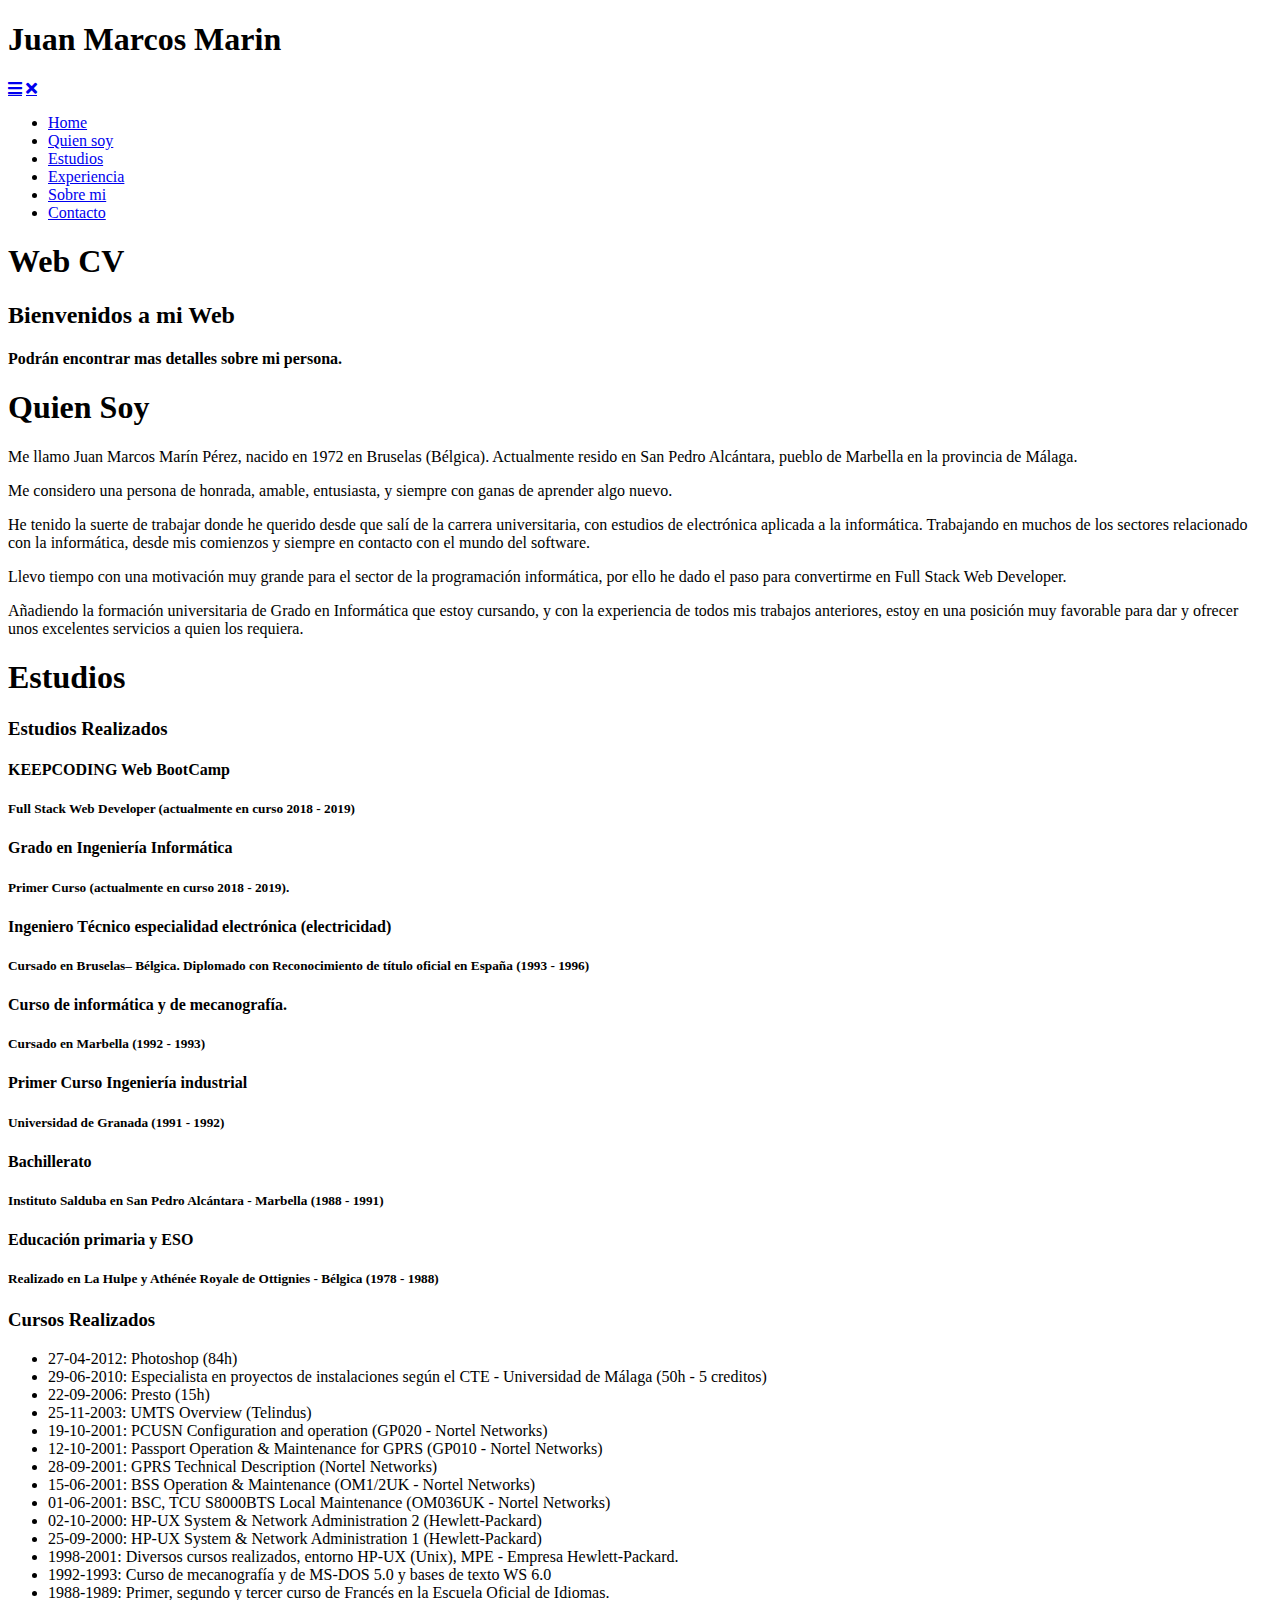
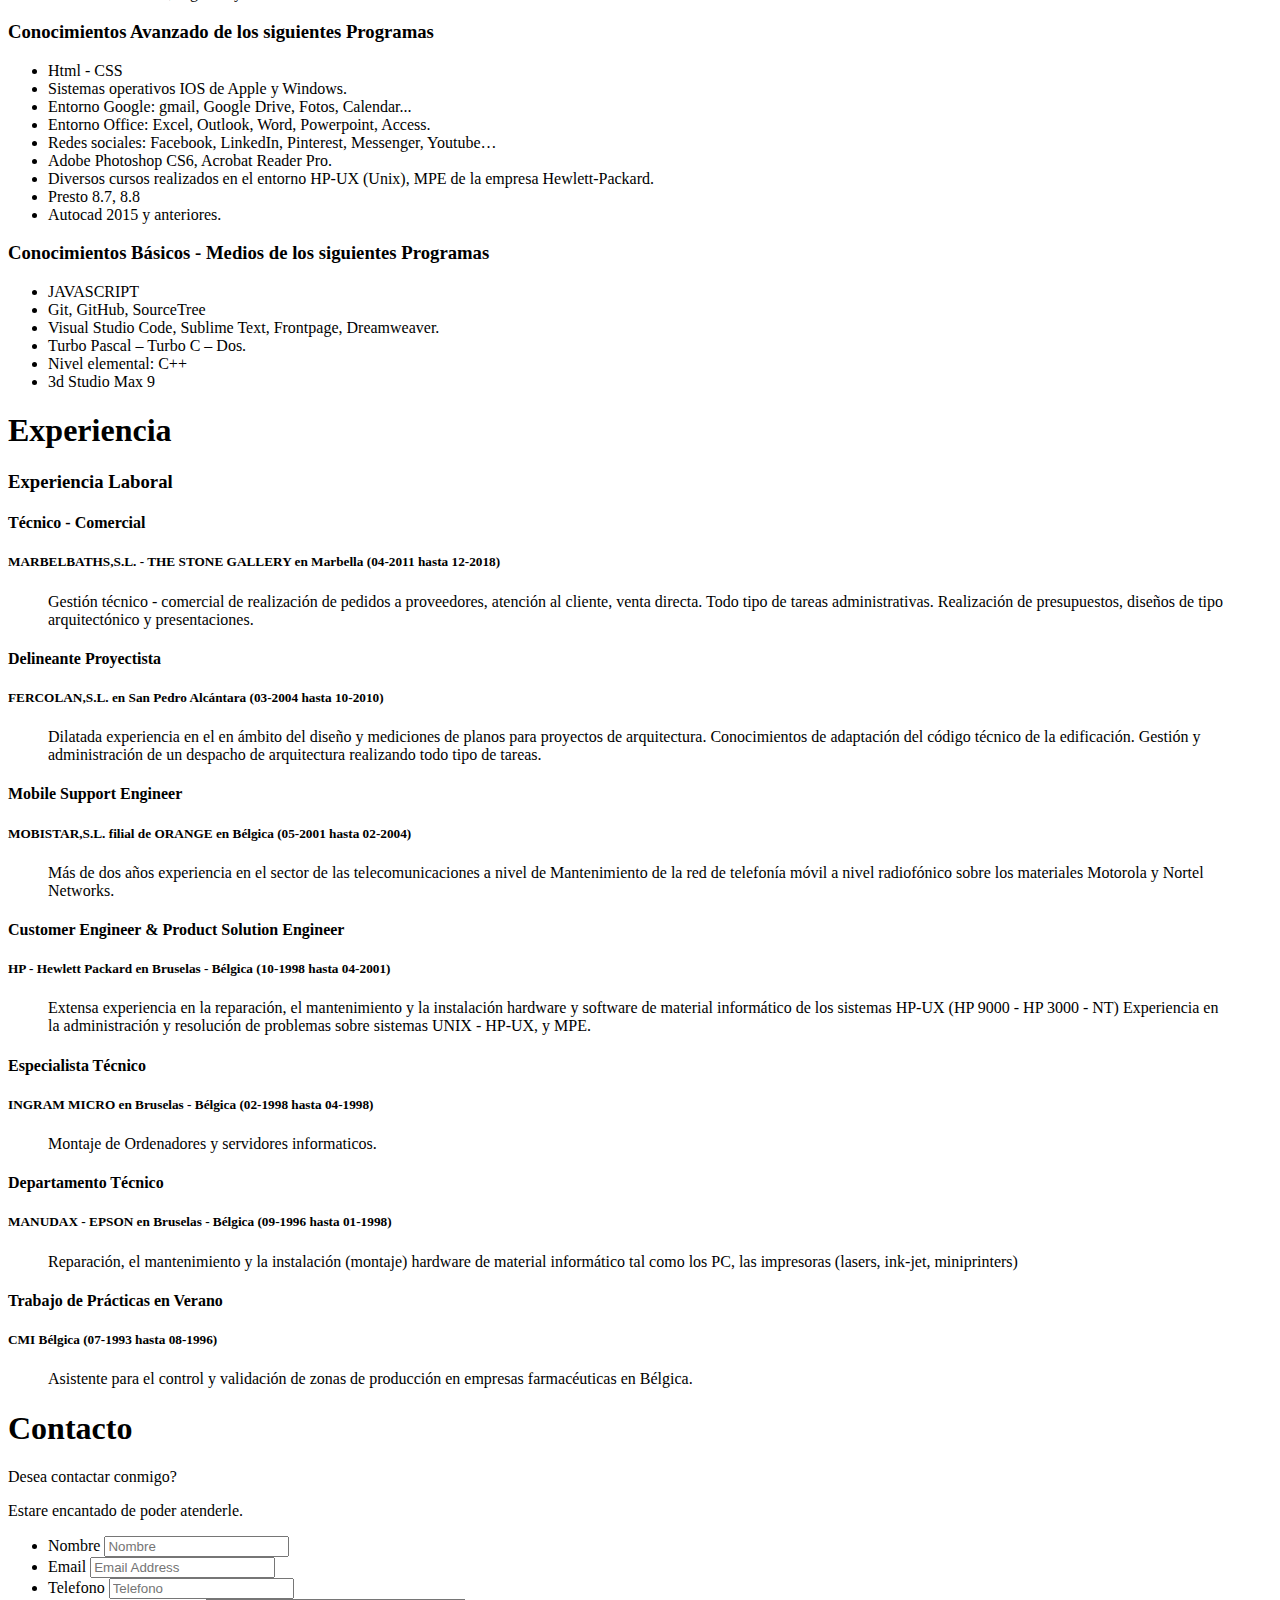
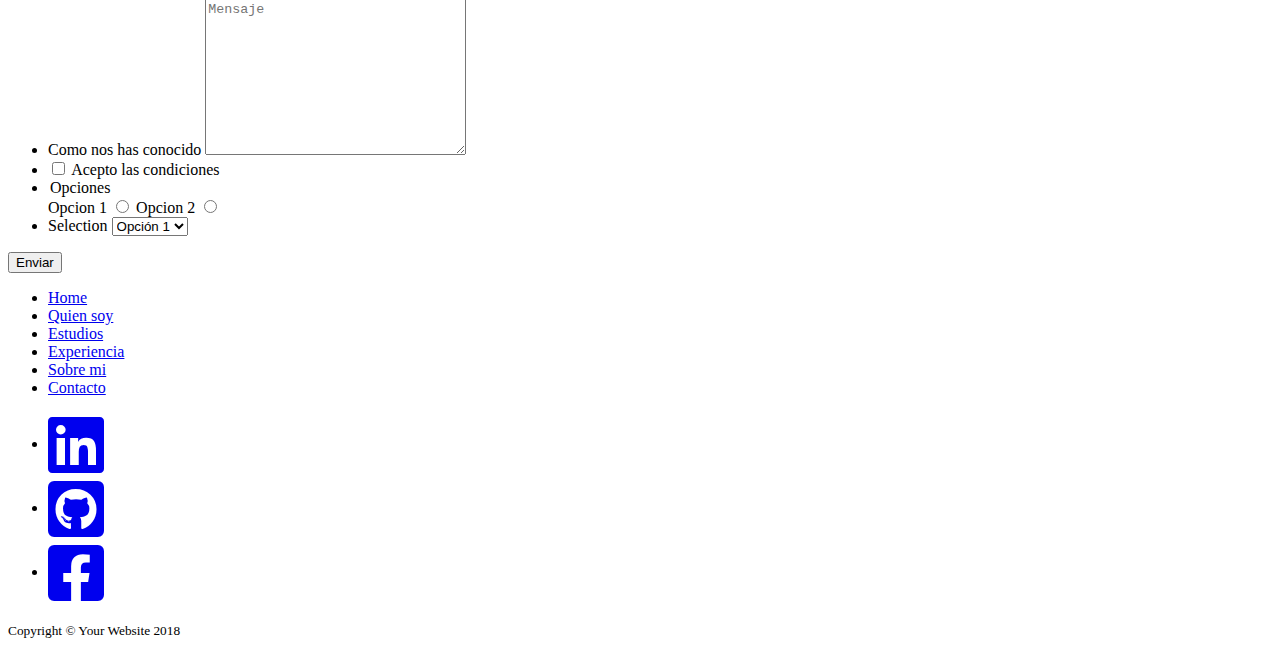
==== index.html @ 0ac718b3 "Test de modificación" ====
<!DOCTYPE html>
<html lang="es">

<head>
    <meta charset="UTF-8">
    <meta name="viewport" content="width=device-width, initial-scale=1.0">
    <meta name="author" content="Juan Marcos">
    <title>Web CV-Juan Marcos</title>
    <link rel="shortcut icon" href="favicon.ico">
    <link href="https://fonts.googleapis.com/css?family=Open+Sans|PT+Sans+Caption" rel="stylesheet">
    <link rel="stylesheet" href="https://use.fontawesome.com/releases/v5.1.0/css/all.css">
    <link rel="stylesheet" href="./css/reset.css">
    <link rel="stylesheet" href="./css/style.css">
    <script src="./js/app.js" type="module"></script> 
</head>

<body>
    <div class="top-wrapper">
        <header>
            <h1 class="h1-main">Juan Marcos Marin</h1>
        </header>
        <nav class="menu-icon">
            <a id="menu-btn-1" class="fas fa-bars" href="#menu-bottom"></a>
            <a id="menu-btn-2" class="fas fa-times hide" href="#menu-bottom"></a>
        </nav>
        <nav id="menu-top" class="menu-top hide">
            <ul>
                <li><a href="#home">Home</a></li> 
                <li><a href="#quiensoy">Quien soy</a></li>
                <li><a href="#estudios">Estudios</a></li>
                <li><a href="#experiencia">Experiencia</a></li>
                <li><a href="./sobremi.html">Sobre mi</a></li>
                <li><a href="#contacto">Contacto</a></li>                
            </ul>
        </nav>        
    </div>
    <section id="home"> 
        <header>
            <div class="title-wrapper">
                <h1 class="h1-section">Web CV</h1>
            </div>
        </header>
        <div class="content-wrapper">
            <article>
                <h2>Bienvenidos a mi Web</h2>
                <h4>Podrán encontrar mas detalles sobre mi persona.</h4>
            </article>
        </div>
    </section>
    <section id="quiensoy">
            <header>
                <div class="title-wrapper">
                    <h1 class="h1-section">Quien Soy</h1>
                </div>
            </header>
            <div class="content-wrapper">
                    <p>Me llamo Juan Marcos Marín Pérez, nacido en 1972 en Bruselas (Bélgica). Actualmente resido en San Pedro Alcántara, pueblo de Marbella en la provincia de Málaga.</p>
                    <p>Me considero una persona de honrada, amable, entusiasta,  y siempre con ganas de aprender algo nuevo.</p>
                    <p>He tenido la suerte de trabajar donde he querido desde que salí de la carrera universitaria, con estudios de electrónica aplicada a la informática. Trabajando en muchos de los sectores relacionado con la informática, desde mis comienzos y siempre en contacto con el mundo del software.</p>
                    <p>Llevo tiempo con una motivación muy grande para el sector de la programación informática, por ello he dado el paso para convertirme en Full Stack Web Developer.</p>
                    <p>Añadiendo la formación universitaria de Grado en Informática que estoy cursando, y con la experiencia de todos mis trabajos anteriores, estoy en una posición muy favorable para dar y ofrecer unos excelentes servicios a quien los requiera.</p>                      
            </div>
        </section>
        <section id="estudios">
                <header>
            <div class="title-wrapper">
                        <h1 class="h1-section">Estudios</h1>
            </div>
                </header>
            <div class="content-wrapper">
                        <h3>Estudios Realizados</h3>
                        <h4>KEEPCODING Web BootCamp</h4>
                            <h5>Full Stack Web Developer (actualmente en curso 2018 - 2019)</h5>
                        <h4>Grado en Ingeniería Informática</h4>   
                            <h5>Primer Curso (actualmente en curso 2018 - 2019).</h5>
                        <h4>Ingeniero Técnico especialidad electrónica (electricidad)</h4>
                            <h5>Cursado en Bruselas– Bélgica. Diplomado con Reconocimiento de título oficial en España (1993 - 1996)</h5>
                        <h4>Curso de informática y de mecanografía.</h4>
                            <h5>Cursado en Marbella (1992 - 1993)</h5>
                        <h4>Primer Curso Ingeniería industrial</h4>
                            <h5>Universidad de Granada (1991 - 1992)</h5>
                        <h4>Bachillerato</h4>
                            <h5>Instituto Salduba en San Pedro Alcántara - Marbella (1988 - 1991)</h5>
                        <h4>Educación primaria y ESO</h4>
                            <h5>Realizado en La Hulpe y Athénée Royale de Ottignies - Bélgica (1978 - 1988)</h5>                    
                </div>
                <div class="content-wrapper">
                        <h3>Cursos Realizados</h3>
                        <ul>
                            <li>27-04-2012: Photoshop (84h)</li>
                            <li>29-06-2010: Especialista en proyectos de instalaciones según el CTE - Universidad de Málaga (50h - 5 creditos)</li>
                            <li>22-09-2006: Presto (15h)</li>
                            <li>25-11-2003: UMTS Overview (Telindus)</li>
                            <li>19-10-2001: PCUSN Configuration and operation (GP020 - Nortel Networks)</li>
                            <li>12-10-2001: Passport Operation & Maintenance for GPRS (GP010 - Nortel Networks)</li>
                            <li>28-09-2001: GPRS Technical Description (Nortel Networks)</li>
                            <li>15-06-2001: BSS Operation & Maintenance (OM1/2UK - Nortel Networks)</li>
                            <li>01-06-2001: BSC, TCU S8000BTS Local Maintenance (OM036UK - Nortel Networks)</li>
                            <li>02-10-2000: HP-UX System & Network Administration 2 (Hewlett-Packard)</li>
                            <li>25-09-2000: HP-UX System & Network Administration 1 (Hewlett-Packard)</li>
                            <li>1998-2001: Diversos cursos realizados, entorno HP-UX (Unix), MPE - Empresa Hewlett-Packard.</li>
                            <li>1992-1993: Curso de mecanografía y de MS-DOS 5.0 y bases de texto WS 6.0</li>
                            <li>1988-1989: Primer, segundo y tercer curso de Francés en la Escuela Oficial de Idiomas.</li>                  
                </div>
                <div class="content-wrapper">                
                        <h3>Conocimientos Avanzado de los siguientes Programas</h3>
                    <ul>
                        <li>Html - CSS</li>
                        <li>Sistemas operativos IOS de Apple y Windows.</li>
                        <li>Entorno Google: gmail, Google Drive, Fotos, Calendar...</li>
                        <li>Entorno Office: Excel, Outlook, Word, Powerpoint, Access.</li>
                        <li>Redes sociales: Facebook, LinkedIn, Pinterest, Messenger, Youtube…</li>
                        <li>Adobe Photoshop CS6, Acrobat Reader Pro.</li>
                        <li>Diversos cursos realizados en el entorno HP-UX (Unix), MPE de la empresa Hewlett-Packard.</li>
                        <li>Presto 8.7, 8.8</li>
                        <li>Autocad 2015 y anteriores.</li>
                    </ul>   
                        <h3> Conocimientos Básicos - Medios de los siguientes Programas</h3> 
                    <ul>
                        <li>JAVASCRIPT</li>
                        <li>Git, GitHub, SourceTree</li>
                        <li>Visual Studio Code, Sublime Text, Frontpage, Dreamweaver.</li>
                        <li>Turbo Pascal – Turbo C – Dos.</li>
                        <li>Nivel elemental: C++</li>
                        <li>3d Studio Max 9</li>
                    </ul> 
            </div>             
        </section>
        <section id="experiencia">
                <header>
                    <div class="title-wrapper">
                        <h1 class="h1-section">Experiencia</h1>
                    </div>
                </header>
                <div class="content-wrapper">
                        <h3>Experiencia Laboral</h3>
                        <h4>Técnico - Comercial</h4>
                            <h5>MARBELBATHS,S.L. - THE STONE GALLERY en Marbella (04-2011 hasta 12-2018)</h5>
                            <blockquote>Gestión técnico - comercial de realización de pedidos a proveedores, atención al cliente, venta directa. Todo tipo de tareas administrativas. Realización de presupuestos, diseños de tipo arquitectónico y presentaciones.</blockquote>
                        <h4>Delineante Proyectista</h4>
                            <h5>FERCOLAN,S.L. en San Pedro Alcántara (03-2004 hasta 10-2010)</h5>
                            <blockquote>Dilatada experiencia en el en ámbito del diseño y mediciones de planos para proyectos de arquitectura. Conocimientos de adaptación del código técnico de la edificación. Gestión y administración de un despacho de arquitectura realizando todo tipo de tareas.</blockquote>
                        <h4>Mobile Support Engineer</h4>  
                            <h5>MOBISTAR,S.L. filial de ORANGE en Bélgica (05-2001 hasta 02-2004)</h5>           
                            <blockquote>Más de dos años experiencia en el sector de las telecomunicaciones a nivel de Mantenimiento de la red de telefonía móvil a nivel radiofónico sobre los materiales Motorola y Nortel Networks.</blockquote>
                        <h4>Customer Engineer & Product Solution Engineer</h4>   
                            <h5>HP - Hewlett Packard en Bruselas - Bélgica (10-1998 hasta 04-2001)</h5>
                            <blockquote>Extensa experiencia en la reparación, el mantenimiento y la instalación hardware y software de material informático de los sistemas HP-UX (HP 9000 - HP 3000 - NT) Experiencia en la administración y resolución de problemas sobre sistemas UNIX - HP-UX, y MPE.</blockquote>
                        <h4>Especialista Técnico</h4>    
                            <h5>INGRAM MICRO en Bruselas - Bélgica (02-1998 hasta 04-1998)</h5>
                            <blockquote>Montaje de Ordenadores y servidores informaticos.</blockquote>
                        <h4>Departamento Técnico</h4> 
                            <h5>MANUDAX - EPSON en Bruselas - Bélgica (09-1996 hasta 01-1998)</h5>
                            <blockquote>Reparación, el mantenimiento y la instalación (montaje) hardware de material informático tal como los PC, las impresoras (lasers, ink-jet, miniprinters)</blockquote>
                        <h4>Trabajo de Prácticas en Verano</h4>
                            <h5>CMI Bélgica (07-1993 hasta 08-1996)</h5>    
                            <blockquote>Asistente para el control y validación de zonas de producción en empresas farmacéuticas en Bélgica.</blockquote>                   
                </div>
            </section>
    <section id="contacto">
        <header>
            <div class="title-wrapper">
                <h1 class="h1-section">Contacto</h1>
                <p>Desea contactar conmigo?</p>
            </div>
        </header>
        <div class="content-wrapper">
            <p> Estare encantado de poder atenderle.</p>
            <form action="" id="contacto">
                <ul>
                    <li class="form-group">
                        <label for="name">Nombre</label>
                        <input type="text" name="name" id="name" placeholder="Nombre" required>
                    </li>
                    <li class="form-group">
                        <label  for="email">Email</label>
                        <input type="email" name="email" id="email" placeholder="Email Address">
                    </li>
                    <li class="form-group">
                        <label for="phone">Telefono</label>
                        <input type="tel" name="phone" id="phone" placeholder="Telefono">
                    </li>
                    <li class="form-group">
                        <label  for="message">Como nos has conocido</label>
                        <textarea name="message" id="message" cols="30" rows="10" placeholder="Mensaje"></textarea>
                    </li>
                    <li>
                        <input type="checkbox" name="condiciones" id="condiciones">
                        <label for="condiciones">Acepto las condiciones </label>
                    </li>
                    <li>
                        <legend>Opciones</legend>
                        <label for="opciones1">Opcion 1</label>
                        <input type="radio" name="opciones" id="opciones1" value="opcion1">
                        <label for="opciones2">Opcion 2</label>
                        <input type="radio" name="opciones" id="opciones2" value="opcion2">
                    </li>
                    <li>
                        <label for="selection">Selection</label>
                        <select name="selection" id="selection">
                            <option value="op1">Opción 1</option>
                            <option value="op2">Opción 2</option>
                            <option value="op3">Opción 3</option>
                        </select>
                    </li>
                </ul>
                <button class="boton" type="submit" id="send">Enviar</button>
            </form>
        </div>
    </section>
    <nav id="menu-bottom" class="menu-bottom content-wrapper">
        <ul>
            <li><a href="./index.html#home">Home</a></li> 
            <li><a href="./index.html#quiensoy">Quien soy</a></li>
            <li><a href="./index.html#estudios">Estudios</a></li>
            <li><a href="./index.html#experiencia">Experiencia</a></li>
            <li><a href="./sobremi.html">Sobre mi</a></li>
            <li><a href="./index.html#contacto">Contacto</a></li>  
        </ul>
    </nav>
    <footer>
        <nav>
            <ul>
                <li><a href="https://linkedin.com/in/juan-marcos-marin-perez-2156ab15b" title="LinkedIn" target="_blank">
                       <span class="fa-stack fa-2x">
                        <i class="fab fa-linkedin fa-2x"></i>
                        </span> 
                </a></li>
                <li><a href="https://github.com/JuanMarcos10" title="Github" target="_blank">
                        <span class="fa-stack fa-2x">
                        <i class="fab fa-github-square fa-2x"></i>
                        </span>
                </a></li>
                <li><a href="https://www.facebook.com/juanmarcosmp" title="Facebook" target="_blank">
                    <span class="fa-stack fa-2x">
                        <i class="fab fa-facebook-square fa-2x"></i>
                    </span>                        
            </a></li>
            </ul>
        </nav>
        <p><small>Copyright © Your Website 2018</small></p>
    </footer>
</body>
</html>
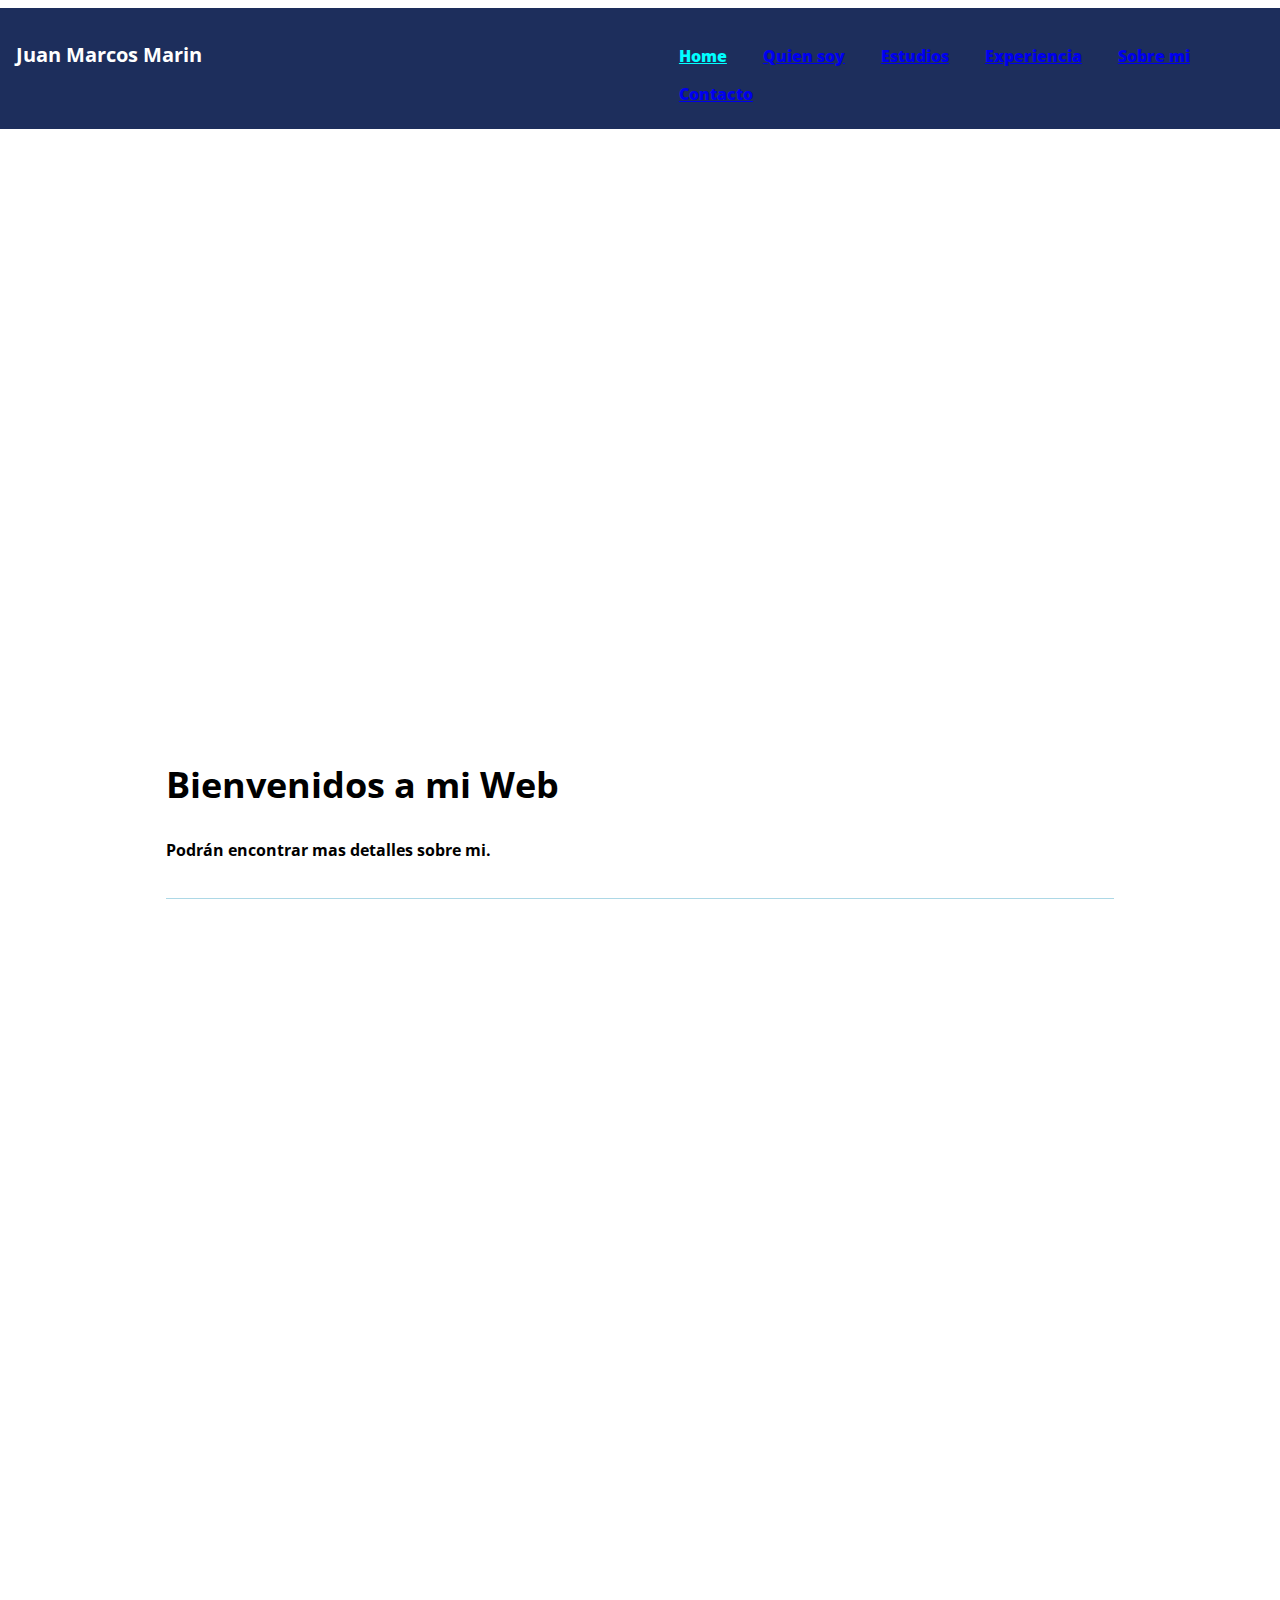
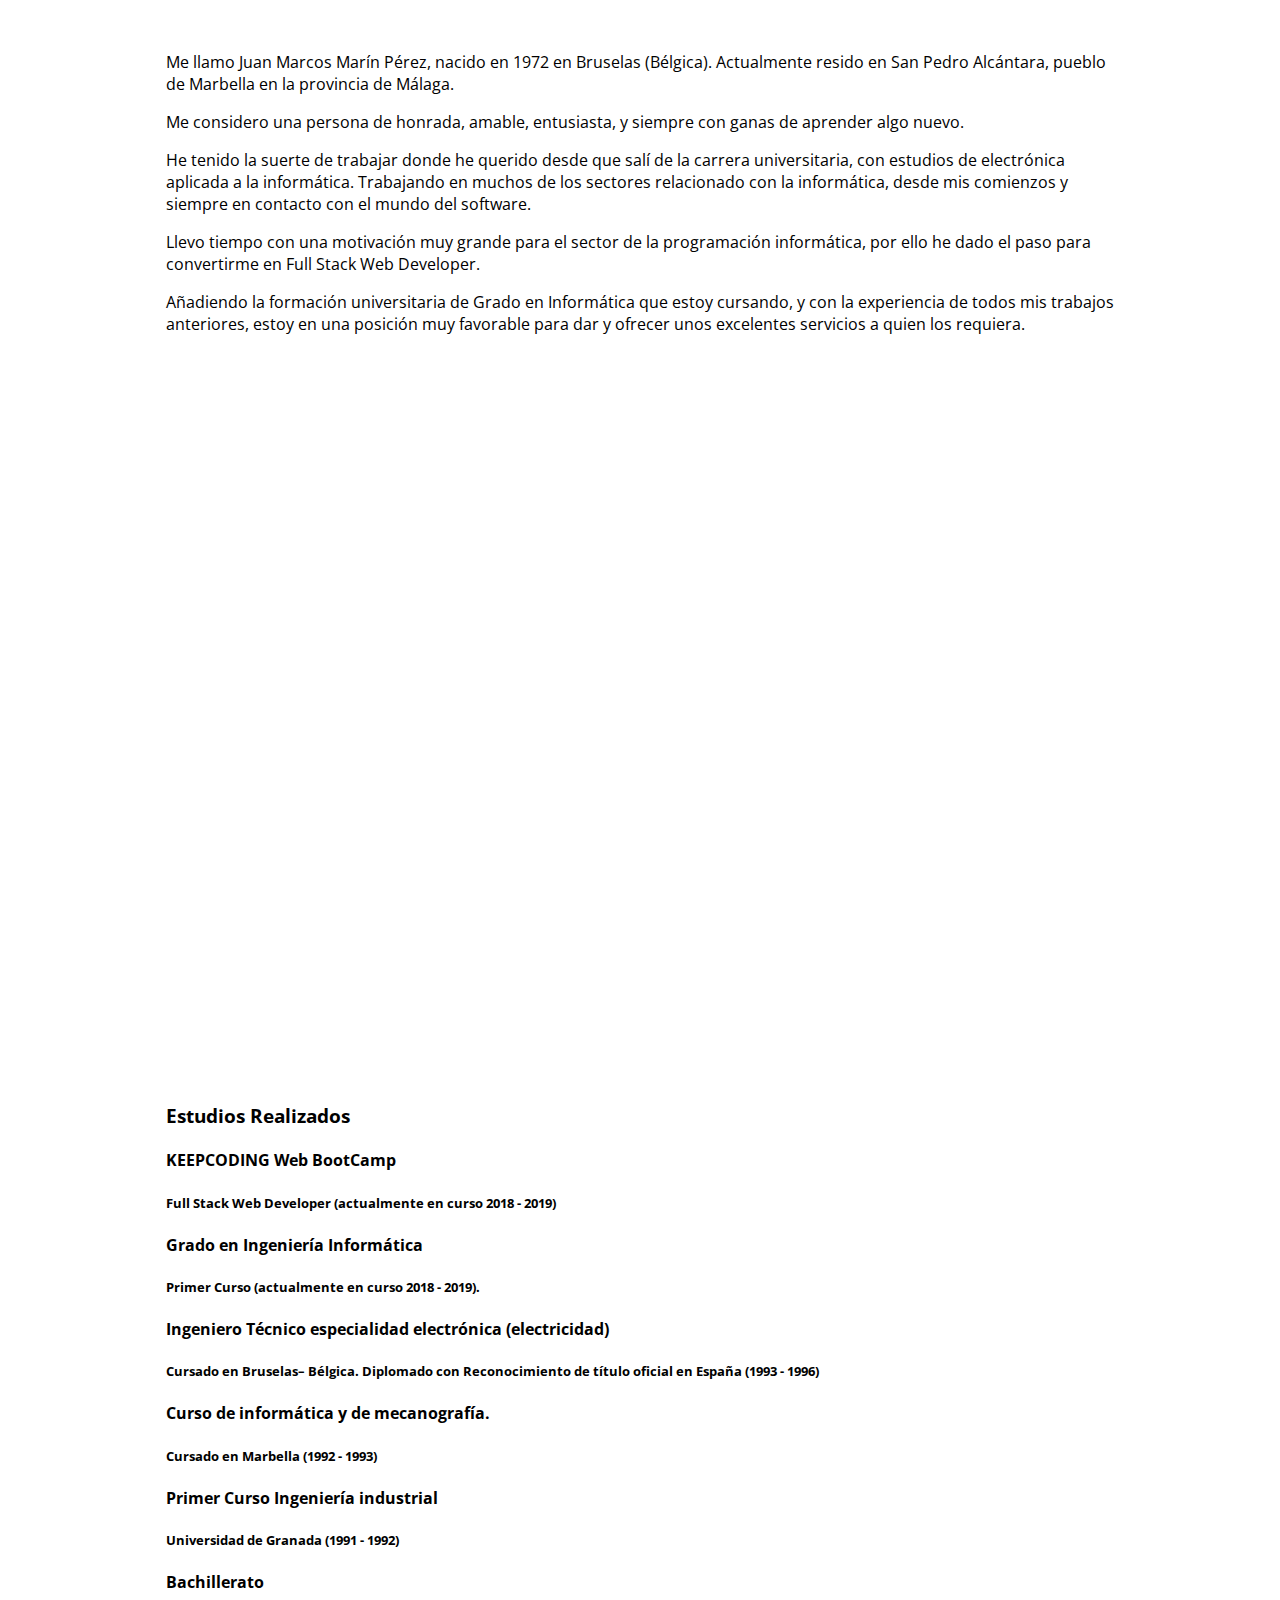
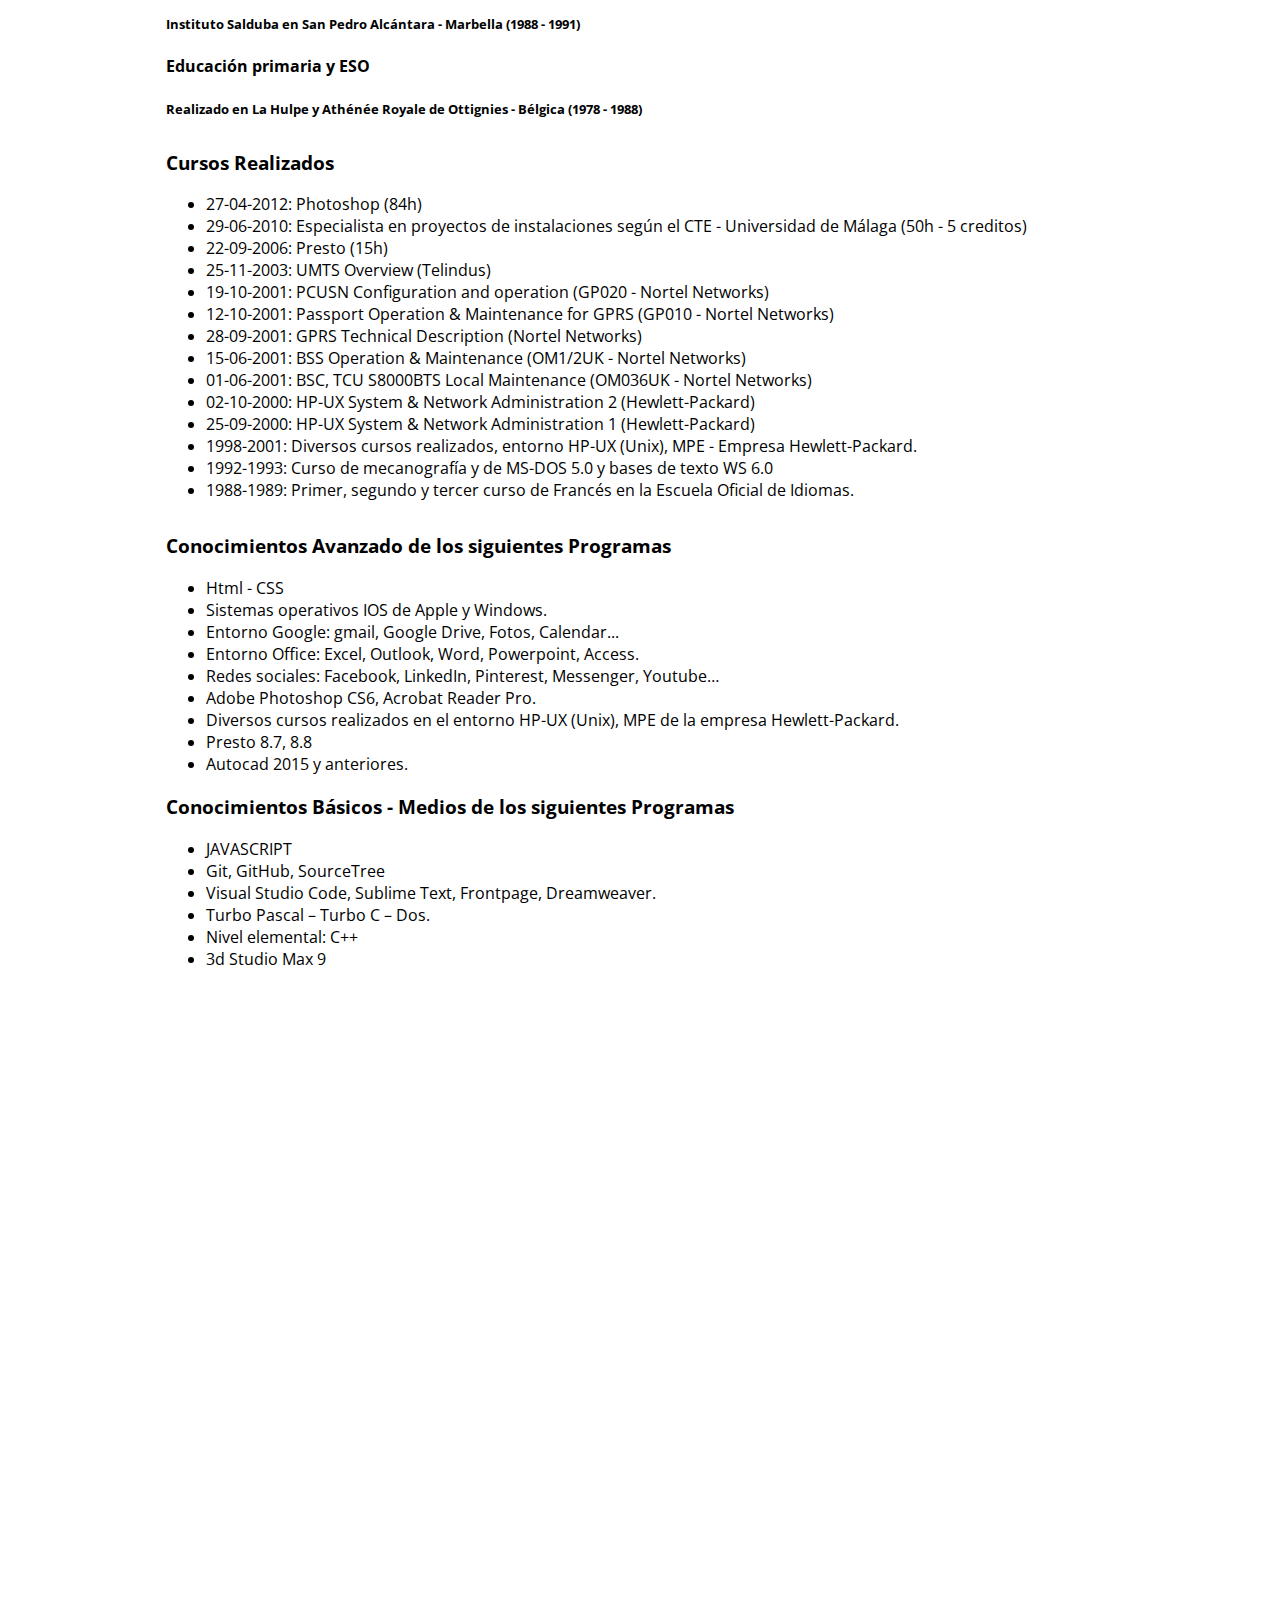
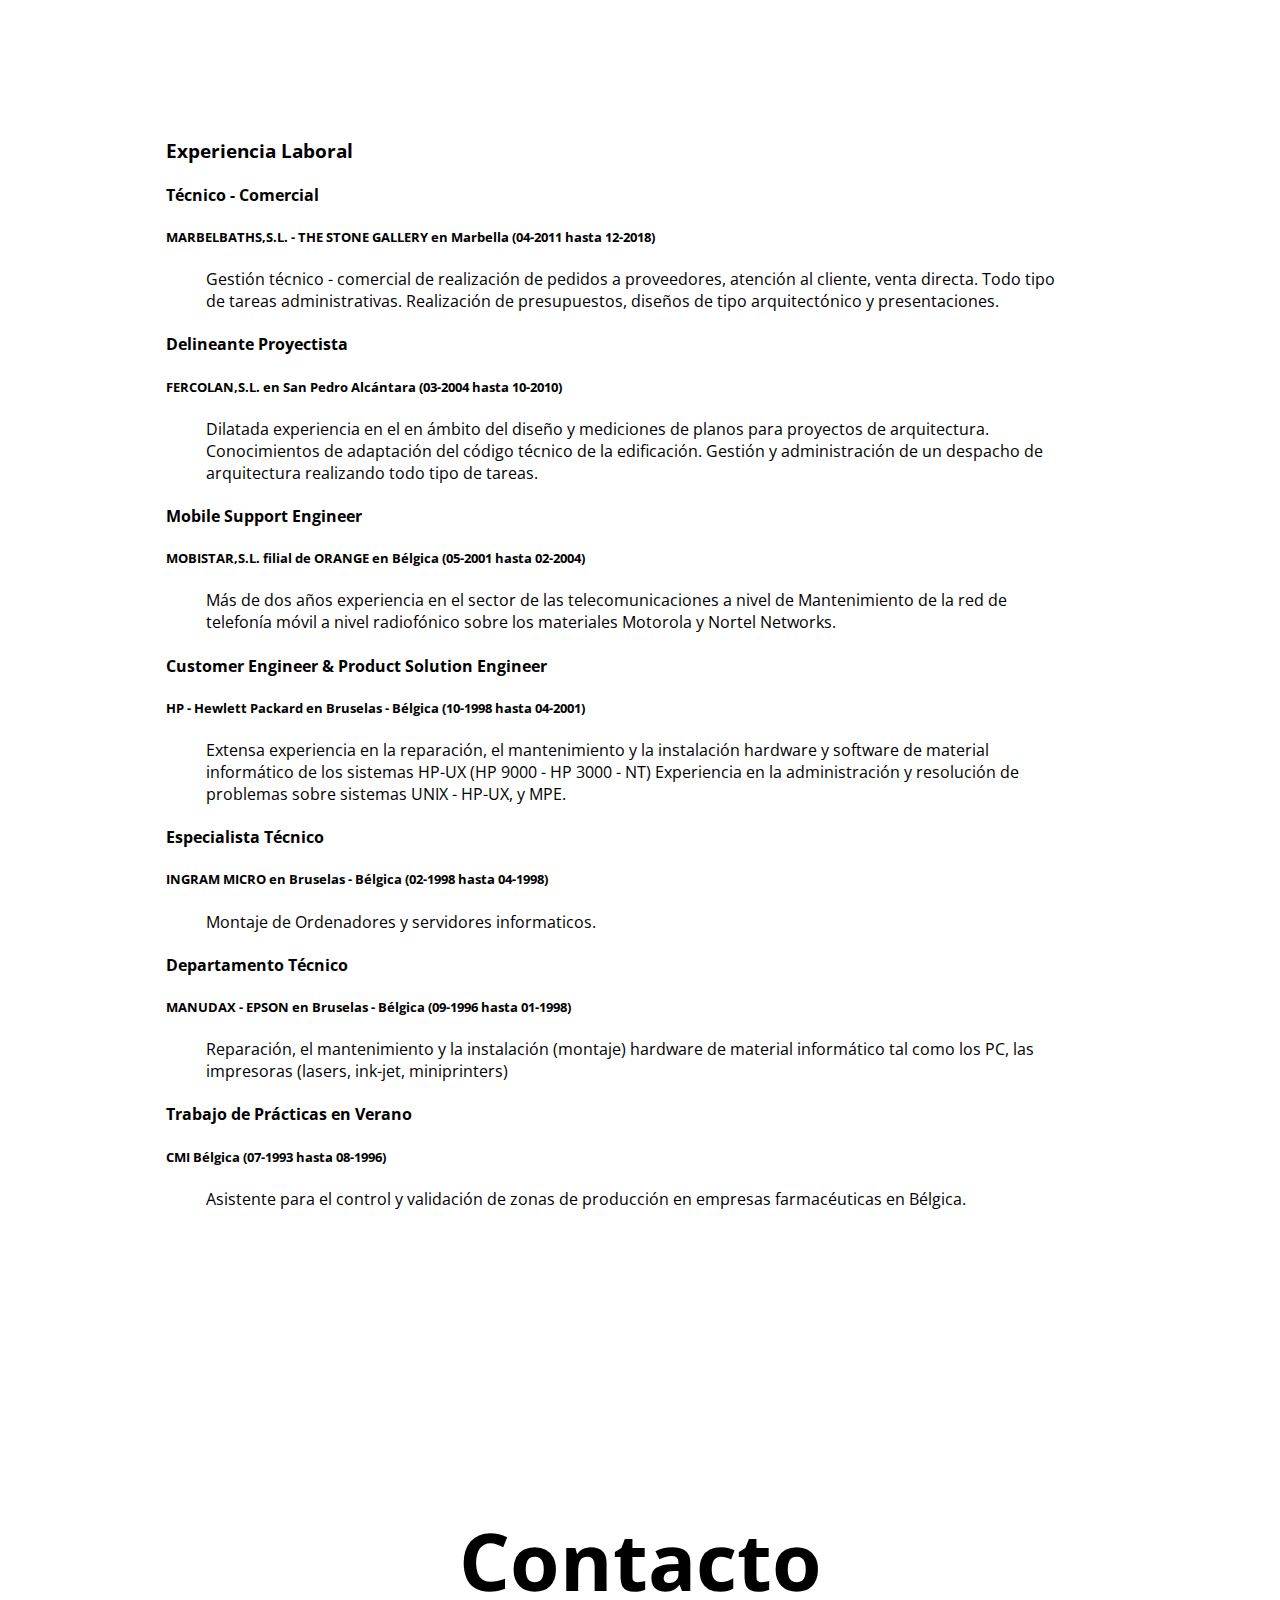
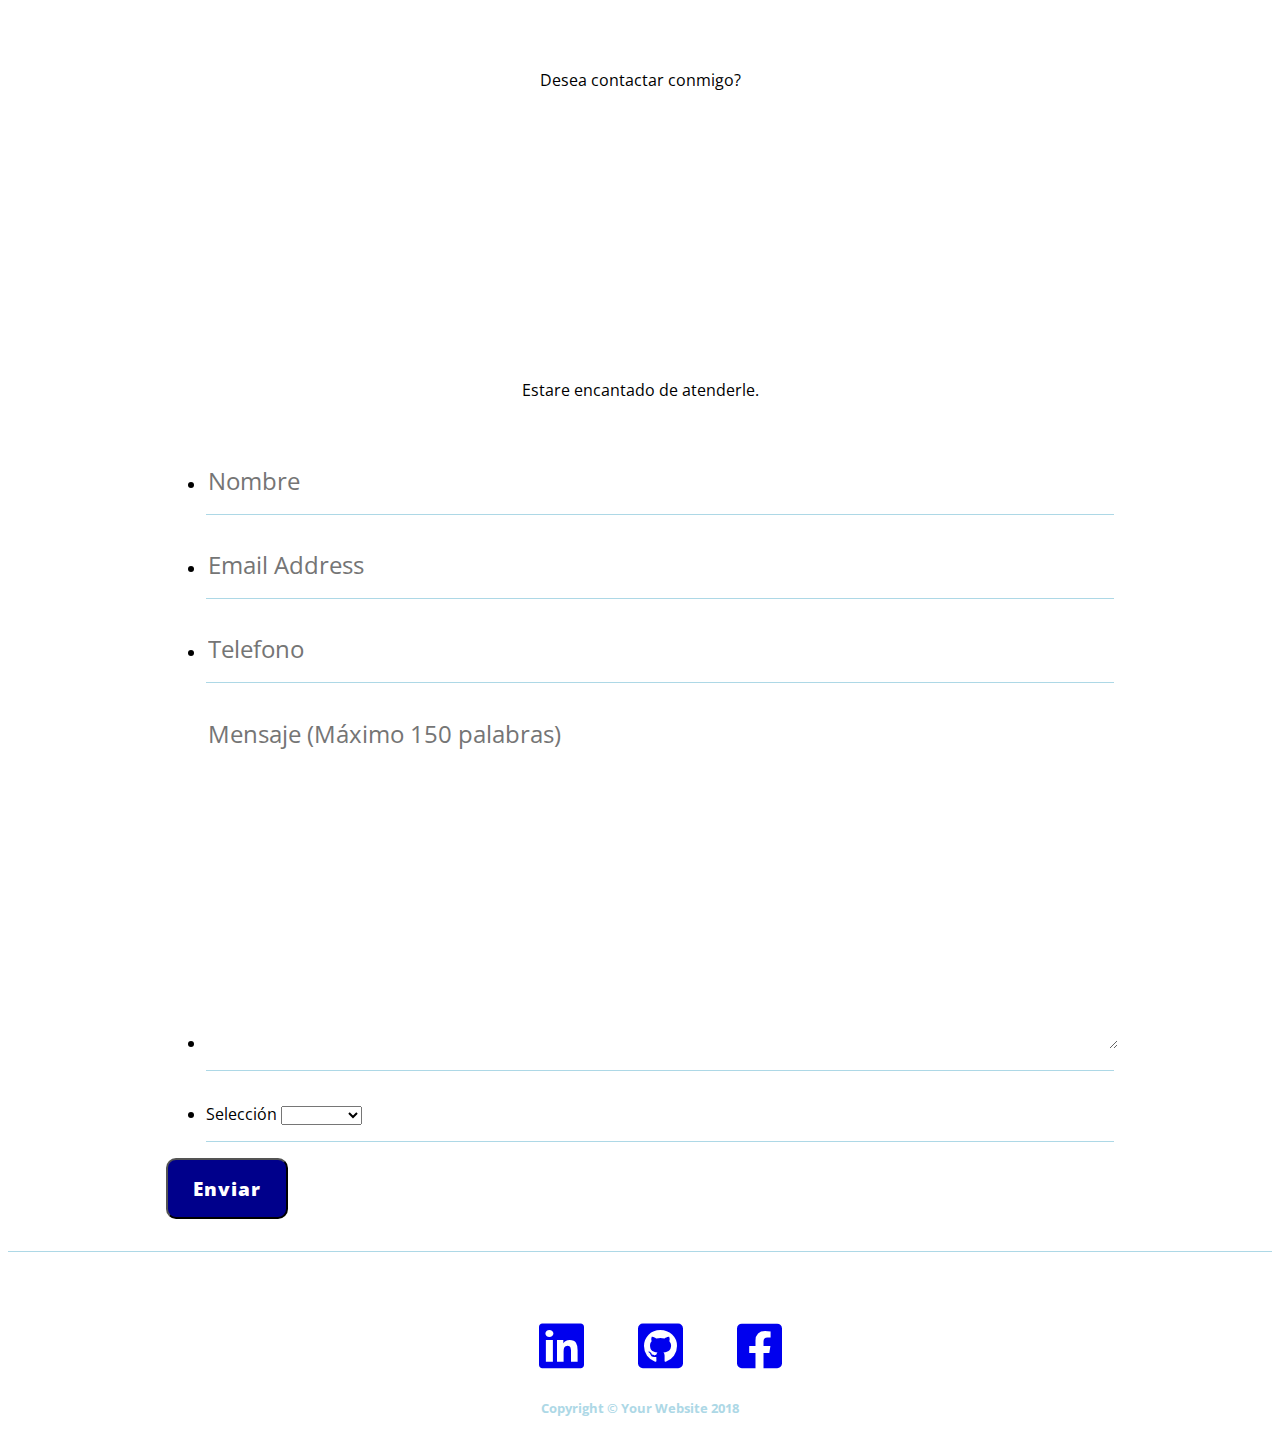
==== commit cb623bf0: "5: Menu scroll fijo en barra lateral con botones funcionando y smooth scroll tambien" ====
--- a/index.html
+++ b/index.html
@@ -17,7 +17,7 @@
 <body>
     <div class="top-wrapper">
         <header>
-            <h1 class="h1-main">Juan Marcos Marin</h1>
+            <h1>Juan Marcos Marin</h1>
         </header>
         <nav class="menu-icon">
             <a id="menu-btn-1" class="fas fa-bars" href="#menu-bottom"></a>
@@ -25,7 +25,7 @@
         </nav>
         <nav id="menu-top" class="menu-top hide">
             <ul>
-                <li><a href="#home">Home</a></li> 
+                <li><a href="#home" class="active">Home</a></li> 
                 <li><a href="#quiensoy">Quien soy</a></li>
                 <li><a href="#estudios">Estudios</a></li>
                 <li><a href="#experiencia">Experiencia</a></li>
@@ -37,20 +37,20 @@
     <section id="home"> 
         <header>
             <div class="title-wrapper">
-                <h1 class="h1-section">Web CV</h1>
+                <h1>Web CV</h1>
             </div>
         </header>
         <div class="content-wrapper">
             <article>
                 <h2>Bienvenidos a mi Web</h2>
-                <h4>Podrán encontrar mas detalles sobre mi persona.</h4>
+                <h4>Podrán encontrar mas detalles sobre mi.</h4>
             </article>
         </div>
     </section>
     <section id="quiensoy">
             <header>
                 <div class="title-wrapper">
-                    <h1 class="h1-section">Quien Soy</h1>
+                    <h1>Quien Soy</h1>
                 </div>
             </header>
             <div class="content-wrapper">
@@ -64,7 +64,7 @@
         <section id="estudios">
                 <header>
             <div class="title-wrapper">
-                        <h1 class="h1-section">Estudios</h1>
+                        <h1>Estudios</h1>
             </div>
                 </header>
             <div class="content-wrapper">
@@ -129,7 +129,7 @@
         <section id="experiencia">
                 <header>
                     <div class="title-wrapper">
-                        <h1 class="h1-section">Experiencia</h1>
+                        <h1>Experiencia</h1>
                     </div>
                 </header>
                 <div class="content-wrapper">
@@ -160,12 +160,12 @@
     <section id="contacto">
         <header>
             <div class="title-wrapper">
-                <h1 class="h1-section">Contacto</h1>
+                <h1>Contacto</h1>
                 <p>Desea contactar conmigo?</p>
             </div>
         </header>
         <div class="content-wrapper">
-            <p> Estare encantado de poder atenderle.</p>
+            <p>Estare encantado de atenderle.</p>
             <form action="" id="contacto">
                 <ul>
                     <li class="form-group">
@@ -174,33 +174,25 @@
                     </li>
                     <li class="form-group">
                         <label  for="email">Email</label>
-                        <input type="email" name="email" id="email" placeholder="Email Address">
+                        <input type="email" name="email" id="email" placeholder="Email Address" required>
                     </li>
                     <li class="form-group">
                         <label for="phone">Telefono</label>
-                        <input type="tel" name="phone" id="phone" placeholder="Telefono">
+                        <input type="tel" name="phone" id="phone" placeholder="Telefono" required>
                     </li>
                     <li class="form-group">
                         <label  for="message">Como nos has conocido</label>
-                        <textarea name="message" id="message" cols="30" rows="10" placeholder="Mensaje"></textarea>
+                        <textarea name="message" id="message" cols="30" rows="10" placeholder="Mensaje (Máximo 150 palabras)"></textarea>
                     </li>
                     <li>
-                        <input type="checkbox" name="condiciones" id="condiciones">
-                        <label for="condiciones">Acepto las condiciones </label>
-                    </li>
-                    <li>
-                        <legend>Opciones</legend>
-                        <label for="opciones1">Opcion 1</label>
-                        <input type="radio" name="opciones" id="opciones1" value="opcion1">
-                        <label for="opciones2">Opcion 2</label>
-                        <input type="radio" name="opciones" id="opciones2" value="opcion2">
-                    </li>
-                    <li>
-                        <label for="selection">Selection</label>
-                        <select name="selection" id="selection">
-                            <option value="op1">Opción 1</option>
-                            <option value="op2">Opción 2</option>
-                            <option value="op3">Opción 3</option>
+                        <label for="selection">Selección</label>
+                        <select name="selection" id="selection" required>
+                            <option></option>
+                            <option value="op1">LinkedIn</option>
+                            <option value="op2">GitHub</option>
+                            <option value="op3">Facebook</option>
+                            <option value="op4">Website</option>
+                            <option value="op5">Otros</option>
                         </select>
                     </li>
                 </ul>
@@ -208,6 +200,7 @@
             </form>
         </div>
     </section>
+   
     <nav id="menu-bottom" class="menu-bottom content-wrapper">
         <ul>
             <li><a href="./index.html#home">Home</a></li> 
@@ -218,6 +211,7 @@
             <li><a href="./index.html#contacto">Contacto</a></li>  
         </ul>
     </nav>
+ 
     <footer>
         <nav>
             <ul>
@@ -238,7 +232,7 @@
             </a></li>
             </ul>
         </nav>
-        <p><small>Copyright © Your Website 2018</small></p>
+        <p><small><strong>Copyright © Your Website 2018</strong></small></p>
     </footer>
 </body>
 </html>--- a/css/style.css
+++ b/css/style.css
@@ -0,0 +1,299 @@
+/*  Variables Globales */
+:root {
+    --color-texto: #000000;
+    --color-fondo: #FFFFFF; 
+    --color-boton: #00008b;
+    --color-autores: #add8e6;
+    --color-activo: #00ffff; 
+}
+/* Elementos Genéricos */
+body { 
+    background-color: #05FFEE;
+    color: var(--color-texto);
+    background-color: var(--color-fondo);
+    font-family: 'Open Sans', sans-serif;
+}
+.hide {
+     display: none; 
+}
+.top-wrapper header h1 { 
+    font-size: 1.25rem;
+}
+/* Elementos Iniciales: Header y Nav */
+.top-wrapper header {
+    top: 1.25rem;
+    left: 10%; 
+    width: 50%;
+    color: var(--color-fondo);
+    position: absolute;
+    z-index: 1;
+}
+/* SMOOTH SCROLL FUNCIONA --> Pero no en Edge*/
+html {
+    scroll-behavior: smooth;
+}
+/* Menus 
+    .top-wrapper
+        .menu-icon
+        .menu-top
+    .menu-bottom
+*/
+section h1 {
+    font-size: 5rem;
+}
+/* Solo los articulos de Home tienen h2*/
+article h2 { 
+    font-size: 2.25rem
+}
+nav a {
+    display: block;
+    padding: .5rem 1rem;
+    transition: color;
+    transition-duration: 1s;
+    transition-timing-function: ease;    
+}
+.top-wrapper nav {
+    color: var(--color-fondo); 
+    position: absolute; 
+    z-index: 1;  
+}
+nav.menu-icon {
+    font-size: 1.4rem;
+    cursor: pointer;
+    right: 10%;
+    top: 1rem;
+    position: fixed;
+    color: var(--color-fondo);
+}
+nav.menu-icon:hover {  /* a MODIFICAR SI SE REALIZA EN JS. */
+    color: var(--color-texto);
+}
+nav.menu-top {
+    font-size: 1rem;
+    right: 0%; 
+    top: 3rem;
+    font-weight: 800;  
+    color: var(--color-texto);
+    width: 30%; 
+    position: fixed;
+    z-index: 1;
+    background-color: var(--color-fondo);      
+    overflow-x: hidden;
+    transition: 1s;
+}
+nav.menu-bottom {
+    margin-top: 1rem;    
+    text-align: center;
+    color: var(--color-texto);
+    background-color: var(--color-fondo);
+    background-size: cover;
+    width: 100%;
+}
+nav.menu-bottom a:hover {
+    background-color: #05FFEE;
+  }
+nav.menu-bottom li {
+    border-top: 1px solid var(--color-autores);
+}
+
+/* SECCIONES */ 
+/* HEADER interno con IMAGEN DE FONDO */
+section header {
+    height: 80vh;
+    background-repeat: no-repeat;
+    background-size: cover; 
+    background-position: center center;
+    color: var(--color-fondo);
+    position: relative;
+}
+section#home header {
+    margin-left: -100px;    
+    background-position: left;
+    background-image: url('../assets/home-bg.jpg'); 
+}
+section#quiensoy header{
+    background-image: url('../assets/quiensoy.jpg');
+}
+section#estudios header{
+    background-image: url('../assets/estudios.png');
+}
+section#experiencia header{
+    background-image: url('../assets/experiencia-ok.jpg'); 
+}
+section#sobremi header{
+    background-image: url('../assets/sobremi.jpg');
+}
+section#contacto header{
+    color: black;
+    background-image: url('../assets/contacto.jpg'); 
+}
+section .title-wrapper {
+    position: absolute;
+    z-index: 1;
+    top: 50%;
+    left: 50%;
+    transform: translate(-50%, -50%); 
+    text-align: center;
+}
+/* OPACIDAD NO INCLUIDA por delante de las imagenes */ 
+/*  section header::after {
+    content: "";
+    position: absolute;
+    top: 0;
+    left: 0;
+    bottom: 0; 
+    right: 0;
+    background-color: var(--color-texto);
+    opacity: 0.1; 
+} */
+section .content-wrapper /*, nav.content-wrapper */ {
+    width: 95%;
+    margin-left: auto;
+    margin-right: auto;
+    margin-top: 2rem;
+} 
+section .boton-wrapper {
+    margin: 1rem;
+    display:flex;
+    flex-direction: row-reverse; 
+} 
+/* BOTONES */
+section .boton {
+    display: block;
+    color: var(--color-fondo);
+    background-color: var(--color-boton);
+    font-size: 1.2rem;
+    font-weight: 800;
+    padding: 15px 25px;
+    letter-spacing: 1px;
+    border-radius: 10px;
+    font-family: 'Open Sans','Helvetica Neue','Helvetica','Arial','sans-serif'; 
+}
+/* Section HOME */
+section#home header h1 {
+    font-size: 0.2rem;
+    margin-bottom: 2rem; 
+    display: inline-block;
+    animation: titulo 3s linear;
+    animation-fill-mode: forwards;
+} 
+@keyframes titulo {
+    0% {
+      transform: scale(0);
+      opacity: 0;
+    }
+    20% {
+      transform: scale(2);
+      opacity: 0.2;
+    }
+    40% {
+      transform: scale(4);
+      opacity: 0.4;
+    }
+    60% {
+      transform: scale(6);
+      opacity: 0.6;
+    }
+    80% {
+      transform: scale(8);
+      opacity: 0.8;
+    }
+    100% {
+      transform: scale(10);
+      opacity: 1;
+    }
+  }
+section#home article {
+    margin-top: 2rem;
+    padding-bottom: 1rem;
+    border-bottom: 1px solid var(--color-autores)
+}
+/* Section CONTACTO */
+section#contacto p {
+    line-height: 1.5;
+    margin: 1.8rem 0; 
+    text-align: center;
+}
+section#contacto ul {
+    margin-bottom: 1rem;
+}
+section#contacto li {
+    padding-top: 2rem;
+    padding-bottom: 1rem;
+    border-bottom: 1px solid var(--color-autores);   
+}
+section#contacto li.form-group label {
+    display: none;
+}
+/* ...MODIFICAR PARA 150 PALABRAS Y VERIFICACION EMAIL... */
+section#contacto li.form-group input, 
+section#contacto li.form-group textarea {
+    width: 100%;
+    border: 0px solid;
+    font-size: 1.5rem;
+    font-family: 'Open Sans', 'calibri', 'Lora';
+    color:  var(--color-texto);
+}
+/* FOOTER - Menu de Iconos sociales */
+body>footer {
+    margin-top: 2rem;
+    border-top: 1px solid var(--color-autores);
+    padding-top: 3rem;
+    text-align: center;
+}
+body>footer nav {
+    font-size: .8rem;
+}
+footer nav li {
+    display: inline-block;
+}
+body>footer small {
+    color: var(--color-autores);
+}
+/* Responsive para elementos mayores que 768px de ancho */ 
+@media screen and (min-width: 768px) {
+    .hide {
+        display: initial;
+    }
+    nav.menu-icon, nav.menu-bottom {
+        display: none;
+    }
+    .top-wrapper {
+        display: flex;
+        position: fixed;
+        z-index: 2;
+        left: 0;
+        right: 0;
+        justify-content: space-around;
+        align-items: baseline;
+        color: var(--color-fondo); 
+        background-color: #1d2e5c;
+    }
+    /* Flex items */
+    .top-wrapper header {
+        position: static;
+        padding-left: 1rem;
+        padding-top: 1.2rem;
+        padding-bottom: 1rem;
+    }
+    nav.menu-top {
+        position: static;
+        width: auto;
+        color: inherit;
+        background-color: inherit;
+    }
+    nav.menu-top li {
+        display: inline-block;
+    }    
+    nav.menu-top a:hover {
+        color: #05FFEE;
+      }
+    section .content-wrapper, nav.content-wrapper {
+        width: 75%;
+        max-width: 60rem; 
+        margin-top: 2rem;
+    }
+    .active {
+        color: var(--color-activo);
+    }
+}